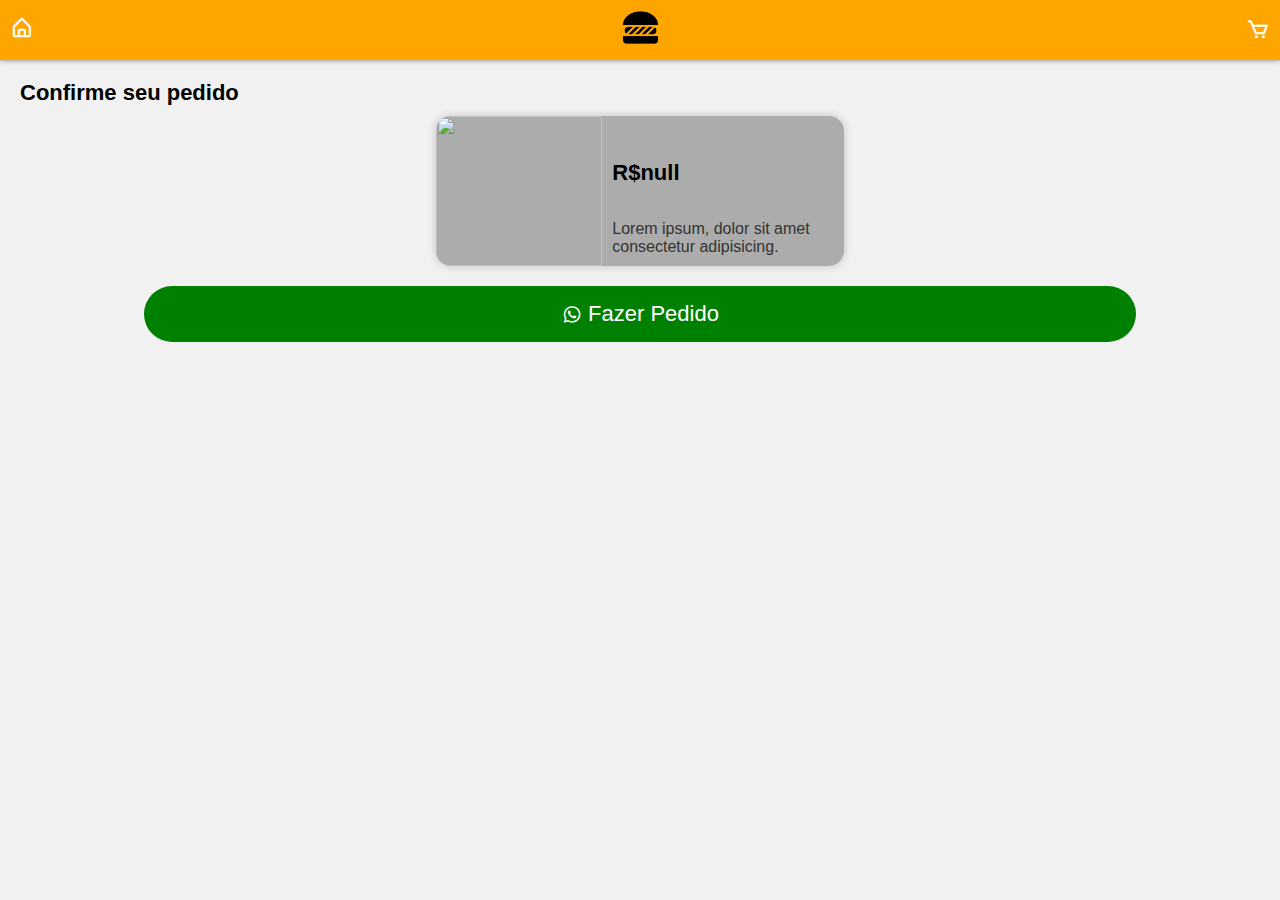
==== confirm-order.html @ e88a0036 "colocando os arquivos pwa" ====
<!DOCTYPE html>
<html lang="pt-br">

<head>
    <meta charset="UTF-8">
    <meta name="viewport" content="width=device-width, initial-scale=1.0">
    <title>Burguer Io</title>
    <link rel="stylesheet" href="style.css">
    <link href='https://unpkg.com/boxicons@2.1.4/css/boxicons.min.css' rel='stylesheet'>
</head>

<body>

    <header class="app-bar">
        <a href="index.html">
            <i class='bx bx-home-alt'></i>
        </a>
        <div class="app-logo">
            <img src="assets/images/burguer-logo.png" alt="">
        </div>
        <i class='bx bx-cart'></i>
    </header>

    <main class="home-confirm">

        <h1>Confirme seu pedido</h1>

        <section>


            <div class="order-items">

                <div class="order-card">

                    <div class="card-image">
                        <img class="item-image" src="" alt="">
                    </div>

                    <div class="card-details">

                        <h2 class="item-name"></h2>

                        <h3 class="item-price"></h3>

                        <p>
                            Lorem ipsum, dolor sit amet consectetur adipisicing.
                        </p>

                    </div>

                </div>

            </div>

            <a href="#" class="button-confirm"> <i class='bx bxl-whatsapp'></i> Fazer Pedido</a>

        </section>

    </main>

    <script>

        const urlParams = new URLSearchParams(window.location.search);

        const itemName = urlParams.get("name");
        const itemPrice = urlParams.get("price");
        const itemImage = urlParams.get("image");

        const elementName = document.querySelector(".item-name");
        const elementPrice = document.querySelector(".item-price");
        const elementImage = document.querySelector(".item-image");
        const buttonConfirm = document.querySelector(".button-confirm");

        elementName.textContent = itemName;
        elementPrice.textContent = "R$" + itemPrice;
        elementImage.src = "assets/images/" + itemImage
        buttonConfirm.href = "https://api.whatsapp.com/send?phone=558894428648&text=Quero%20fazer%20um%20pedido%20do%20item" + itemName;

    </script>

</body>

</html>
---- style.css ----
* {
    padding: 0;
    margin: 0;
    box-sizing: border-box;
}

body {
    font-family: 'Franklin Gothic Medium', 'Arial Narrow', Arial, sans-serif;
    background-color: #f1f1f1;
}

.app-bar {
    height: 60px;
    background-color: orange;
    box-shadow: 0px 0px 5px rgba(0, 0, 0, 0.5);
    padding: 10px;
    display: flex;
    align-items: center;
    justify-content: space-between;
    font-size: 24px;
}

.app-bar i {
    color: white;
}

.app-logo {
    flex: 2;
    text-align: center;
}

.app-bar img {
    width: 35px;
}

main {
    padding: 20px;
}

main h1 {
    font-size: 22px;
    margin-bottom: 10px;
}

.items-list {
    display: flex;
    flex-wrap: wrap;
    align-items: center;
    justify-content: center;
}

.item-card {
    width: 200px;
    overflow: hidden;
    position: relative;
    background-color: black;
    color: white;
    border-radius: 10px;
    box-shadow: 0px 0px 5px rgba(0, 0, 0, 0.3);
    margin: 5px;
}

.item-card .item-image {
    width: 100%;
    height: 100%;
    position: absolute;
    opacity: 0.5;
}

.item-card .card-content {
    position: relative;
    padding: 10px;
}

.item-card .card-content a {
    text-decoration: none;
}

.item-card .card-content h2 {
    font-size: 20px;
    margin-bottom: 40px;
}

.item-card .card-content .item-price {
    font-size: 20px;
}

.item-card .card-content .less-price {
    font-size: 14px;
}

.item-raiting {
    color: gold;
    margin-bottom: 10px;
    display: flex;
}

.item-card .card-content .item-option {
    display: flex;
}

.option-detail {
    flex: 2;
    background-color: white;
    font-size: 12px;
    text-align: center;
    border-radius: 20px;
    color: #333;
    padding: 10px;
    text-decoration: none;
    cursor: pointer;
}

.icon-option {
    background-color: rgba(255, 255, 255, 0.5);
    display: flex;
    padding: 10px;
    border-radius: 100%;
    margin-left: 5px;
}

/* Details page */
.header-details {
    width: 100%;
    height: 250px;
    overflow: hidden;
    position: relative;
}

.header-details img {
    width: 100%;
    height: 100%;
    position: absolute;
}

.header-details .option-details {
    position: relative;
    display: flex;
    justify-content: space-between;
    padding: 10px;
}

.header-details .option-details .right-option {
    display: flex;
}

.header-details .option-details a {
    text-decoration: none;
    color: black;
}

.main-details {
    border-top-left-radius: 20px;
    border-top-right-radius: 20px;
    background-color: white;
    position: absolute;
    top: 230px;
}

.main-details .item-raiting p {
    color: #33333392;
    font-size: 14px;
    margin-left: 5px;
}

.info-details .description-details {
    text-align: justify;
    font-size: 14px;
}

.info-details .galery-details {
    display: flex;
    justify-content: center;
    align-items: center;
    margin: 20px;
}

.info-details .galery-details .galery-image {
    flex: 1;
    margin: 5px;
}

.info-details .galery-details .galery-image img {
    width: 100%;
    height: 100%;
    border-radius: 10px;
    box-shadow: 0px 0px 5px rgba(0, 0, 0, 0.445);
}

.info-details .buy-item {
    display: flex;
    align-items: center;
    gap: 20px;
}

.info-details .buy-item .price-item {
    font-size: 18px;
}

.info-details .buy-item .option-detail {
    background-color: orange;
    font-weight: bold;
    font-size: 14px;
    color: white;
}

/* lightbox */
.lightbox {
    display: none;
    position: fixed;
    top: 0;
    left: 0;
    right: 0;
    bottom: 0;
    background-color: rgba(0, 0, 0, 0.733);
    padding: 2em;
    text-decoration: none;
    color: white;
}

.lightbox:target {
    display: block;
}

.lightbox span {
    display: block;
    width: 100%;
    height: 100%;
    background-position: center;
    background-repeat: no-repeat;
    background-size: contain;
}

.lightbox span p {
    text-align: center;
    position: relative;
    top: 70vh;
    font-size: 20px;
}

/* confirm order */

.order-items {
    display: flex;
    flex-direction: column;
    align-items: center;
}
.order-items .order-card {
    display: flex;
    background-color: #3333335d;
    height: 150px;
    border-radius: 15px;
    overflow: hidden;
    box-shadow: 0px 0px 10px rgba(0, 0, 0, 0.2);
}

.order-items .order-card .card-image {
    flex: 1.5;
    overflow: hidden;
}

.order-items .order-card .card-image img {
    width: 100%;
    height: 100%;
}

.order-items .order-card .card-details {
    flex: 2;
    padding: 10px;
    display: flex;
    flex-direction: column;
    justify-content: space-between;
}

.order-items .order-card .card-details .item-price {
    font-size: 22px;
}

.order-items .order-card .card-details p {
    color: #333;
}

.button-confirm {
    text-decoration: none;
    color: white;
    background-color: green;
    padding: 15px 0;
    font-size: 22px;
    border-radius: 50px;
    display: flex;
    align-items: center;
    justify-content: center;
    gap: 5px;
    width: 80%;
    margin: auto;
    margin-top: 20px;
}
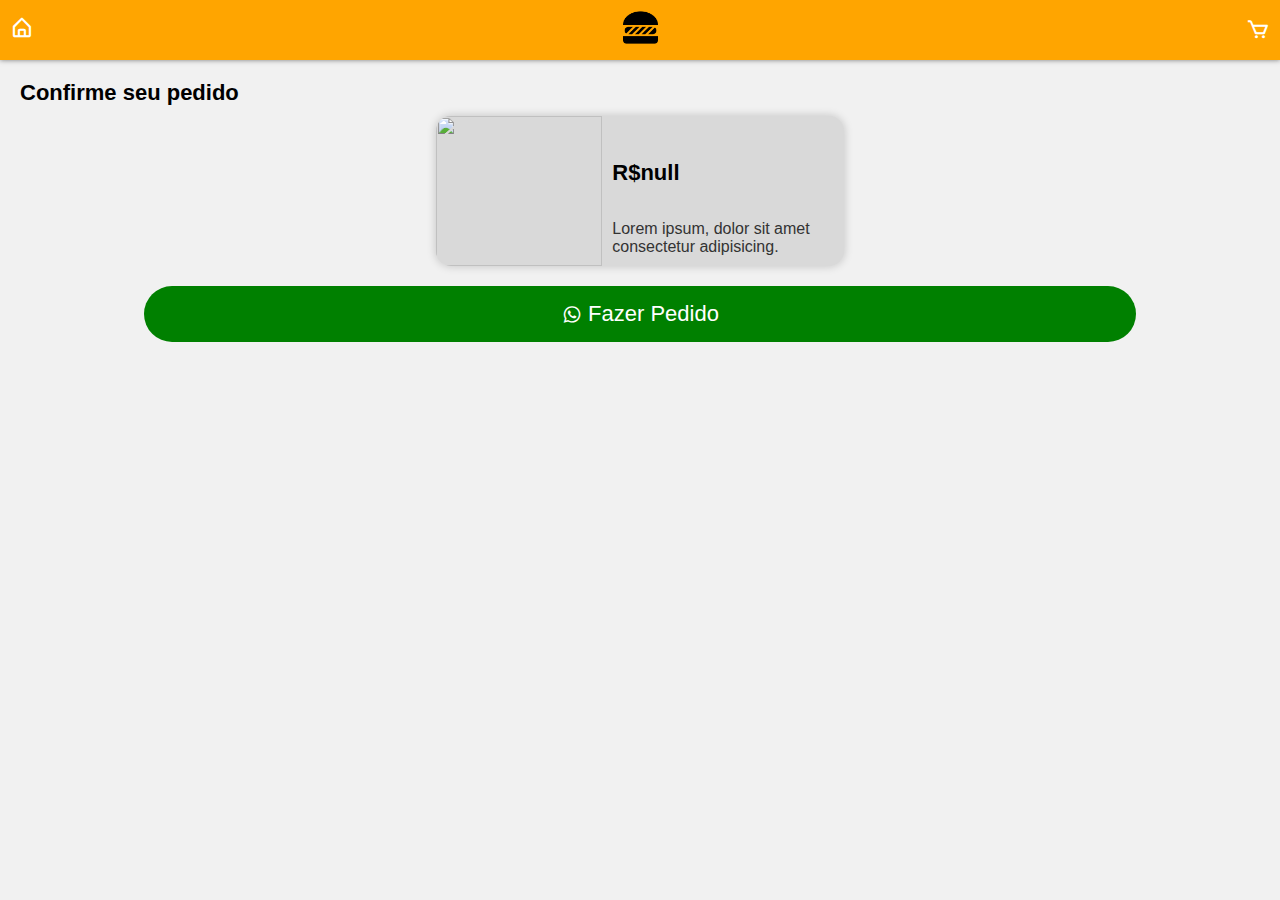
==== commit dffd43ca: "update" ====
--- a/confirm-order.html
+++ b/confirm-order.html
@@ -74,7 +74,7 @@
         elementName.textContent = itemName;
         elementPrice.textContent = "R$" + itemPrice;
         elementImage.src = "assets/images/" + itemImage
-        buttonConfirm.href = "https://api.whatsapp.com/send?phone=558894428648&text=Quero%20fazer%20um%20pedido%20do%20item" + itemName;
+        buttonConfirm.href = "https://api.whatsapp.com/send?phone=558894428648&text=Quero%20fazer%20um%20pedido%20do%20" + itemName;
 
     </script>
 
--- a/style.css
+++ b/style.css
@@ -247,7 +247,7 @@
 }
 .order-items .order-card {
     display: flex;
-    background-color: #3333335d;
+    background-color: #3333331f;
     height: 150px;
     border-radius: 15px;
     overflow: hidden;
